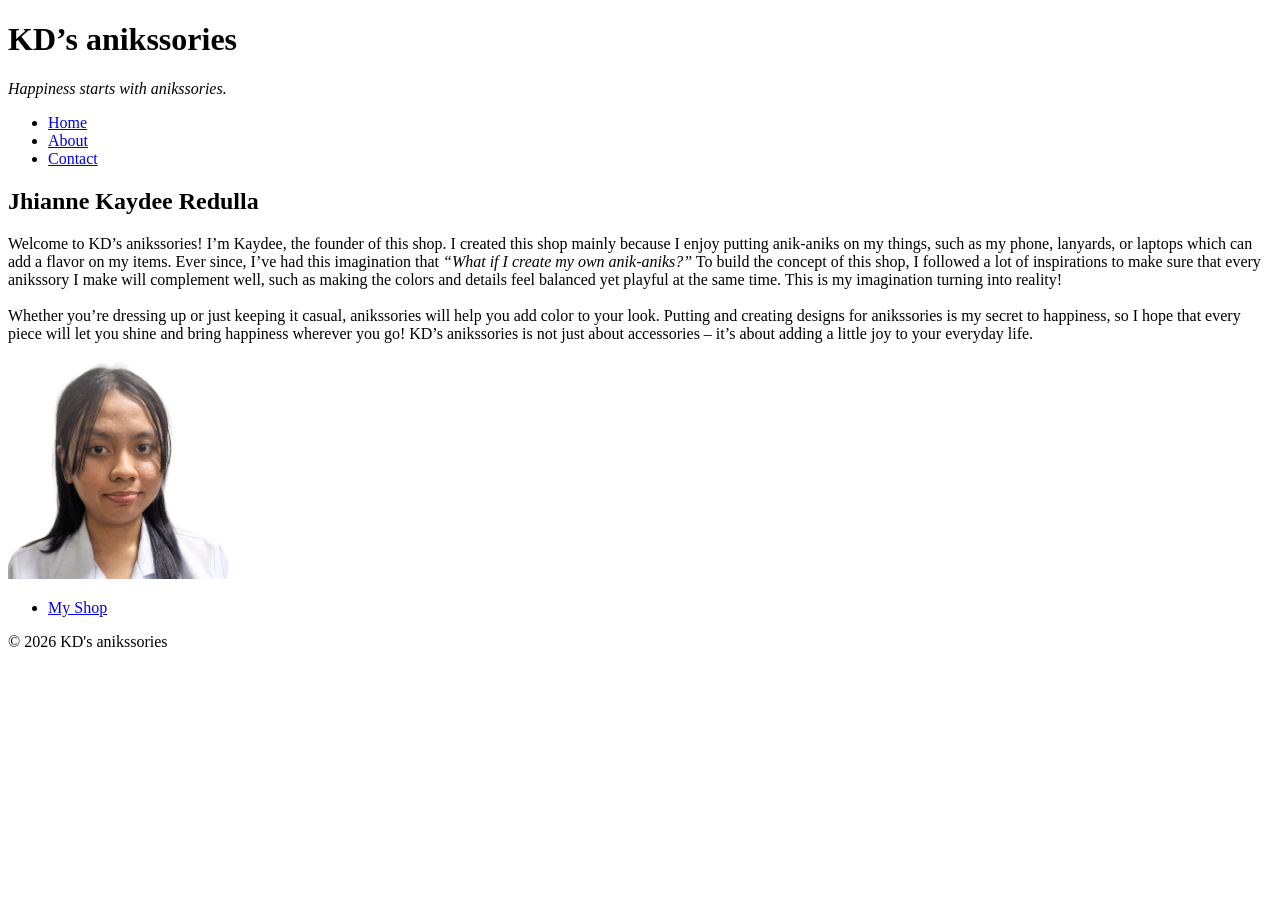
==== about.html @ 8f34085c "Added navigation bar, about me, and contact information page" ====
<!DOCTYPE html>
<html lang="en">
    <head>
        <meta charset="UTF-8">
        <meta name="viewport" content="width-device-width, initial-scale=1.0">
        <title>about me - kd’s anikssories</title>
    </head>
    <body>
    <header>
        <h1>KD’s anikssories</h1>
        <p><i>Happiness starts with anikssories.</i></p>

        <!-- navbar -->
        <nav>
            <ul>
                <li><a href="index.html">Home</a></li>
                <li><a href="about.html">About</a></li>
                <li><a href="contact.html">Contact</a></li>
            </ul>
        </nav>
    </header>

    <!--section for about me-->
    <main>
    <section>
        <h2>Jhianne Kaydee Redulla</h2>
        <p>Welcome to KD’s anikssories! I’m Kaydee, the founder of this shop. I created this shop mainly because I enjoy putting anik-aniks on my things, such as my phone, lanyards, or laptops which can add a flavor on my items. 
            Ever since, I’ve had this imagination that <i>“What if I create my own anik-aniks?”</i>
            To build the concept of this shop, I followed a lot of inspirations to make sure that every anikssory I make will complement well, such as making the colors and details feel balanced yet playful at the same time. 
            This is my imagination turning into reality!<br><br>
            Whether you’re dressing up or just keeping it casual, anikssories will help you add color to your look. Putting and creating designs for anikssories is my secret to happiness, so I hope that every piece will let you shine and bring happiness wherever you go! 
            KD’s anikssories is not just about accessories – it’s about adding a little joy to your everyday life.
        </p>
        <img src="anikpictures/jkr-picture-profpic.png" alt="Jhianne Kaydee Redulla's profile picture" width="220px" height="220px">
    </section>
        <ul>
            <li><a href="https://redulla-jhiannekaydee.github.io/kds-anikssories/">My Shop</a></li>
        </ul>
    </main>

    <!--footer part-->
    <footer>
        <p>&copy; 2026 KD's anikssories</p>
    </footer>
    </body>
</html>
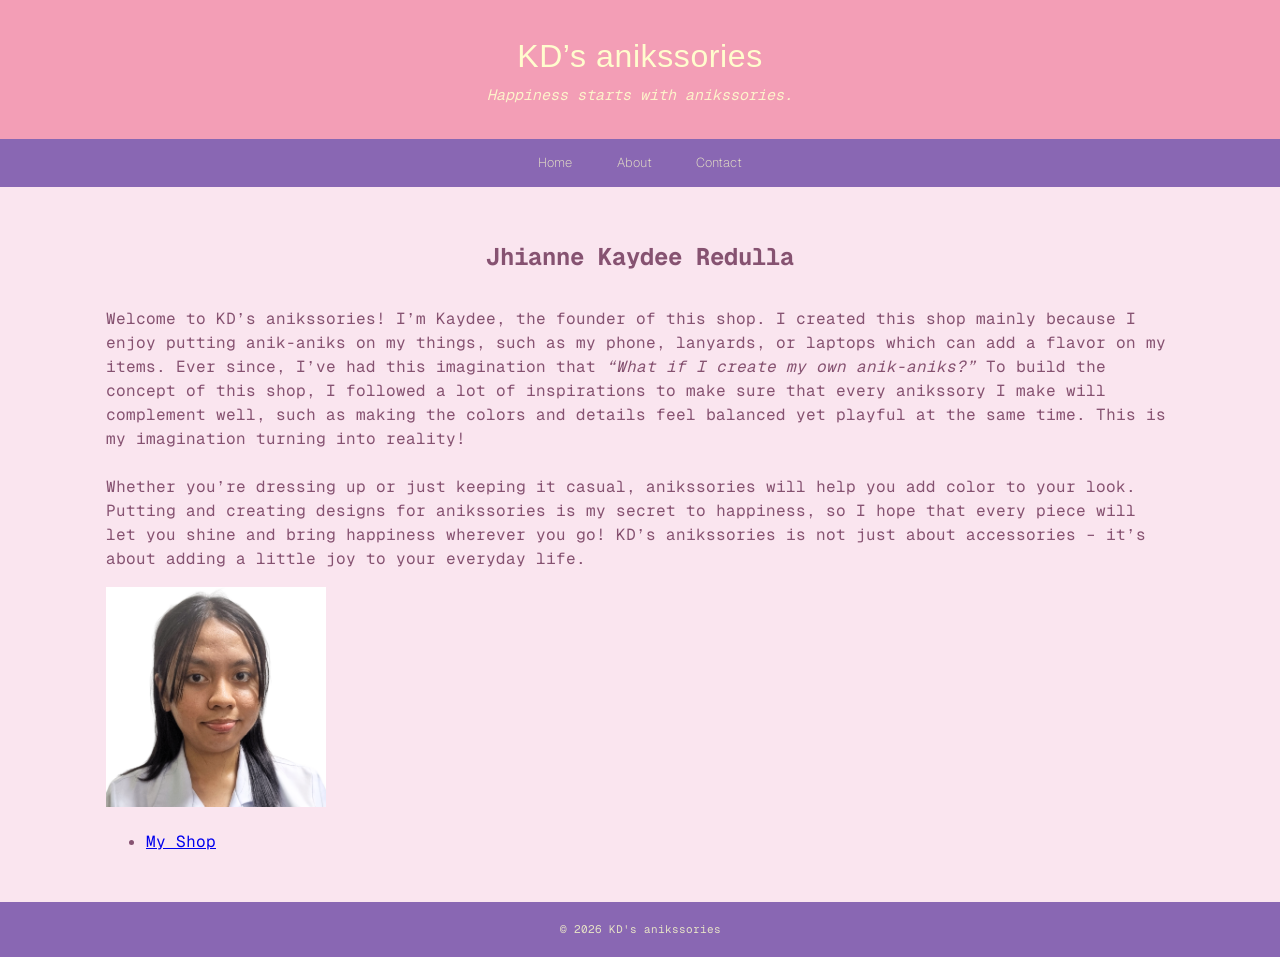
==== commit c121b888: "Added style in the web pages" ====
--- a/about.html
+++ b/about.html
@@ -3,14 +3,17 @@
     <head>
         <meta charset="UTF-8">
         <meta name="viewport" content="width-device-width, initial-scale=1.0">
+        <link rel="stylesheet" href="style.css">
         <title>about me - kd’s anikssories</title>
     </head>
+    
     <body>
     <header>
         <h1>KD’s anikssories</h1>
         <p><i>Happiness starts with anikssories.</i></p>
+    </header>
 
-        <!-- navbar -->
+     <!-- navbar -->
         <nav>
             <ul>
                 <li><a href="index.html">Home</a></li>
@@ -18,7 +21,6 @@
                 <li><a href="contact.html">Contact</a></li>
             </ul>
         </nav>
-    </header>
 
     <!--section for about me-->
     <main>
--- a/style.css
+++ b/style.css
@@ -0,0 +1,194 @@
+/* fonts to be used from gfonts */
+@import url('https://fonts.googleapis.com/css2?family=Geist+Mono:ital,wght@0,100..900;1,100..900&family=Geist+Pixel&family=Geist:ital,wght@0,100..900;1,100..900&display=swap');
+
+/* variables - a brand color, an ink color, a muted color, and a light background */
+:root {
+    --brand: #F39EB6;
+    --ink: #865271;
+    --muted: #8A7680;
+    --paper: #FAE5EF;
+    --textColor1: #FFFDCE;
+    --textColor2: #E6E2C6; 
+    --textColor3: #675961;
+    --shadeOfColor: #8967B3; 
+    --backgroundProduct: #FFF1AC;
+    --borderProduct: #D4C25C;
+    --borderShadow: #A8A492;
+}
+
+/* base styles - using the universal selector and the body element */
+* {
+    box-sizing: border-box;
+}
+
+body {
+    margin: 0;
+    font-family: "Geist Mono", monospace;
+    font-optical-sizing: auto;
+    font-weight: normal;
+    font-style: normal;
+    line-height: 1.5;
+    color: var(--ink);
+    background: var(--paper);
+}
+
+/* layoutting - from header to footer parts 
+1. adjusting the header */
+header {
+    background: var(--brand);
+    color: var(--textColor1);
+    padding: 2rem 1rem;
+    text-align: center;
+}
+
+header h1 {
+    margin: 0 0 0.25rem;
+    font-family: "Geist Pixel", sans-serif;
+    font-optical-sizing: auto;
+    font-weight: 400;
+    font-style: normal;
+    letter-spacing: 0.6px;
+}
+
+header p {
+    margin: 0;
+    font-style: italic;
+    font-size: 15px;
+    opacity: 0.9;
+}
+
+/* 2. adjusting the navigation bar */
+nav {
+    background: var(--shadeOfColor);
+    font-family: "Geist", sans-serif;
+    font-weight: 200;
+}
+
+nav ul {
+    list-style: none;
+    padding: 0;
+    margin: 0;
+    display: flex;
+    justify-content: center;
+}
+
+nav li {
+    display: inline-block;
+}
+
+nav a {
+    display: block;
+    padding: 0.9rem 1.4rem;
+    color: var(--textColor2);
+    text-decoration: none;
+    font-size: 13px;
+}
+
+nav a:hover {
+    background: var(--brand);
+}
+
+/* 3. designing the main/body part */
+main {
+    max-width: 1100px;
+    margin: 0 auto;
+    padding: 2rem 1rem;
+}
+
+main h2 {
+    text-align: center;
+    color: var(--ink);
+    margin-bottom: 2rem;
+}
+
+/* 4. adjusting the footer */
+footer {
+    background: var(--shadeOfColor);
+    color: var(--textColor2);
+    text-align: center;
+    padding: 1.2rem;
+    font-size: 11px;
+}
+
+footer p {
+    margin: 0;
+    color: var(--textColor2);
+}
+
+/* components 
+product grid wrapper */
+main {
+    display: block;
+}
+
+main > article,
+    .product-grid article {
+        background: var(--backgroundProduct);
+        border: 1px solid var(--borderProduct);
+        border-radius: 15px;
+        padding: 1.2rem;
+        margin-bottom: 2rem;
+        box-shadow: 0 4px 10px var(--borderShadow);
+}
+
+article h3 {
+    color: var(--ink);
+    margin-top: 0;
+}
+
+article p i {
+    color: var(--textColor3);
+}
+
+/* grid layout for product cards */
+.product-grid {
+    display: grid;
+    grid-template-columns: repeat(auto-fit, minmax(240px, 1fr));
+    gap: 1.3rem;
+}
+
+.card {
+    background: var(--backgroundProduct);
+    border: var(--borderProduct);
+    border-radius: 15px;
+    padding: 1rem;
+    box-shadow: 0 4px 10px var(--borderShadow);
+    text-align: center;
+}
+
+.card h3 {
+    font-size: 17px;
+    margin: 0.8rem 0 0.3rem;
+}
+
+.button {
+    display: inline-block;
+    background: var(--brand);
+    color: var(--textColor1);
+    padding: 0.6rem 1.2rem;
+    border-radius: 10px;
+    text-decoration: none;
+    font-size: 13px;
+}
+
+.button:hover {
+    opacity: 0.9;
+}
+
+
+/* utilities */
+.text-center {
+    text-align: center;
+}
+
+/* contact form part */
+
+table {
+    border-collapse: collapse;
+    width: 50%;
+}
+
+th, td {
+    border: 1px solid #8a5f41;
+    padding: 3px;
+}
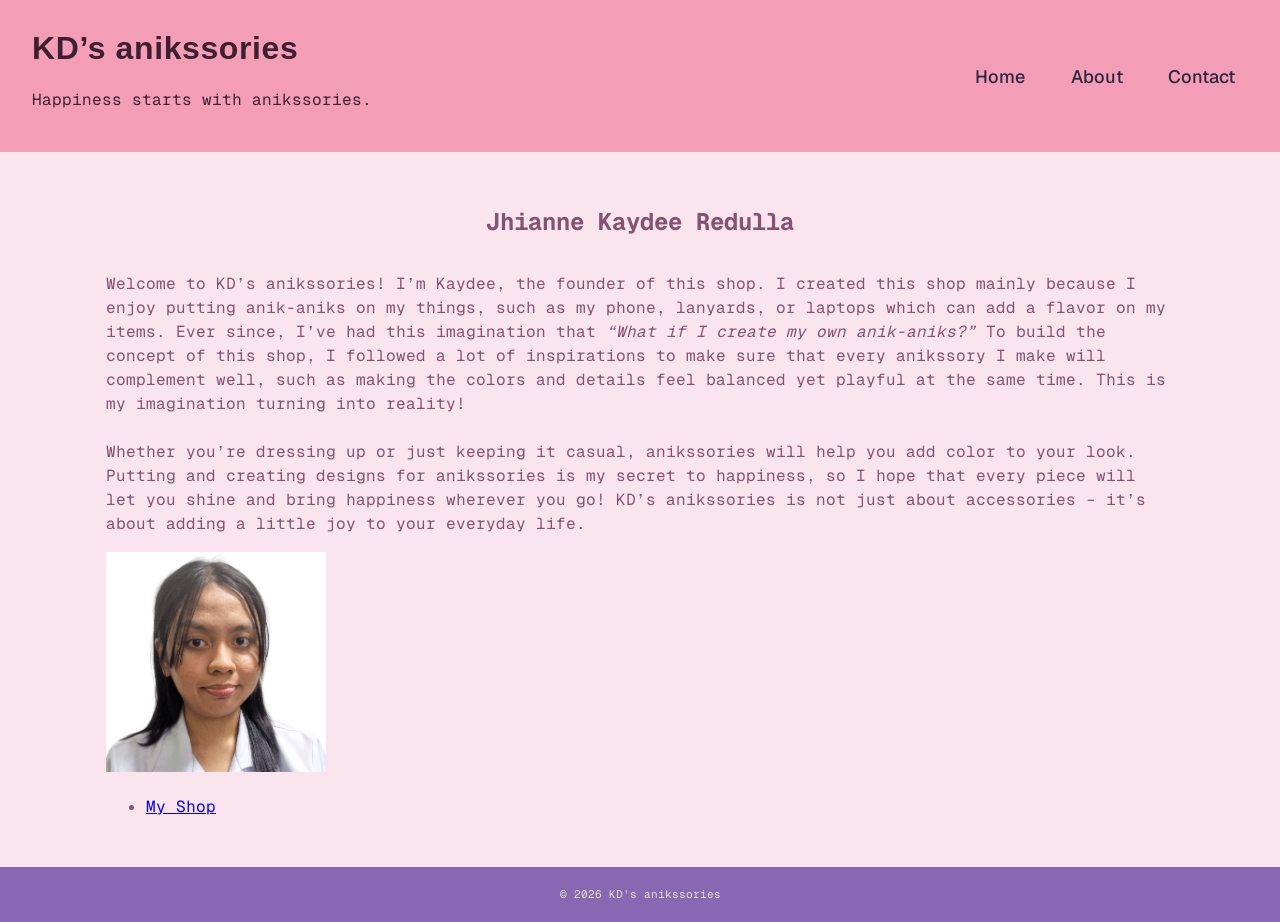
==== commit 242ba090: "Added flexbox in the header for a responsive layout" ====
--- a/about.html
+++ b/about.html
@@ -8,41 +8,44 @@
     </head>
     
     <body>
-    <header>
-        <h1>KD’s anikssories</h1>
-        <p><i>Happiness starts with anikssories.</i></p>
-    </header>
-
+    <!-- header -->
+        <header class="site-header">
+            <div class="shop-name">
+                <h1>KD’s anikssories</h1>
+                <p>Happiness starts with anikssories.</p>
+            </div>
+    
      <!-- navbar -->
-        <nav>
-            <ul>
-                <li><a href="index.html">Home</a></li>
-                <li><a href="about.html">About</a></li>
-                <li><a href="contact.html">Contact</a></li>
-            </ul>
-        </nav>
+            <nav>
+                <ul>
+                    <li><a href="index.html">Home</a></li>
+                    <li><a href="about.html">About</a></li>
+                    <li><a href="contact.html">Contact</a></li>
+                </ul>
+            </nav>
+        </header>
 
     <!--section for about me-->
-    <main>
-    <section>
-        <h2>Jhianne Kaydee Redulla</h2>
-        <p>Welcome to KD’s anikssories! I’m Kaydee, the founder of this shop. I created this shop mainly because I enjoy putting anik-aniks on my things, such as my phone, lanyards, or laptops which can add a flavor on my items. 
-            Ever since, I’ve had this imagination that <i>“What if I create my own anik-aniks?”</i>
-            To build the concept of this shop, I followed a lot of inspirations to make sure that every anikssory I make will complement well, such as making the colors and details feel balanced yet playful at the same time. 
-            This is my imagination turning into reality!<br><br>
-            Whether you’re dressing up or just keeping it casual, anikssories will help you add color to your look. Putting and creating designs for anikssories is my secret to happiness, so I hope that every piece will let you shine and bring happiness wherever you go! 
-            KD’s anikssories is not just about accessories – it’s about adding a little joy to your everyday life.
-        </p>
-        <img src="anikpictures/jkr-picture-profpic.png" alt="Jhianne Kaydee Redulla's profile picture" width="220px" height="220px">
-    </section>
-        <ul>
-            <li><a href="https://redulla-jhiannekaydee.github.io/kds-anikssories/">My Shop</a></li>
-        </ul>
-    </main>
+        <main>
+            <section>
+                <h2>Jhianne Kaydee Redulla</h2>
+                <p>Welcome to KD’s anikssories! I’m Kaydee, the founder of this shop. I created this shop mainly because I enjoy putting anik-aniks on my things, such as my phone, lanyards, or laptops which can add a flavor on my items. 
+                    Ever since, I’ve had this imagination that <i>“What if I create my own anik-aniks?”</i>
+                    To build the concept of this shop, I followed a lot of inspirations to make sure that every anikssory I make will complement well, such as making the colors and details feel balanced yet playful at the same time. 
+                    This is my imagination turning into reality!<br><br>
+                    Whether you’re dressing up or just keeping it casual, anikssories will help you add color to your look. Putting and creating designs for anikssories is my secret to happiness, so I hope that every piece will let you shine and bring happiness wherever you go! 
+                    KD’s anikssories is not just about accessories – it’s about adding a little joy to your everyday life.
+                </p>
+                <img src="anikpictures/jkr-picture-profpic.png" alt="Jhianne Kaydee Redulla's profile picture" width="220px" height="220px">
+            </section>
+                <ul>
+                    <li><a href="https://redulla-jhiannekaydee.github.io/kds-anikssories/">My Shop</a></li>
+                </ul>
+        </main>
 
     <!--footer part-->
-    <footer>
-        <p>&copy; 2026 KD's anikssories</p>
-    </footer>
+        <footer>
+            <p>&copy; 2026 KD's anikssories</p>
+        </footer>
     </body>
 </html>
--- a/style.css
+++ b/style.css
@@ -7,12 +7,14 @@
     --ink: #865271;
     --muted: #8A7680;
     --paper: #FAE5EF;
-    --textColor1: #FFFDCE;
+    --textColor1: #3D1F30;
     --textColor2: #E6E2C6; 
     --textColor3: #675961;
-    --shadeOfColor: #8967B3; 
+    --textColor4: #2E2640;
+    --shadeOfColor: #8967B3;
     --backgroundProduct: #FFF1AC;
     --borderProduct: #D4C25C;
+    --borderForm: #905E96;
     --borderShadow: #A8A492;
 }
 
@@ -33,59 +35,55 @@
 }
 
 /* layoutting - from header to footer parts 
-1. adjusting the header */
-header {
+1. adjusting the header !using flexbox */
+.site-header {
+    display: flex;
+    justify-content: space-between;
+    align-items: center;
     background: var(--brand);
     color: var(--textColor1);
-    padding: 2rem 1rem;
-    text-align: center;
-}
-
-header h1 {
+    padding: 1.5rem 2rem;
+    min-height: 120px;
+}
+
+.shop-name h1 {
     margin: 0 0 0.25rem;
     font-family: "Geist Pixel", sans-serif;
     font-optical-sizing: auto;
-    font-weight: 400;
+    font-weight: 600;
     font-style: normal;
     letter-spacing: 0.6px;
 }
 
-header p {
-    margin: 0;
-    font-style: italic;
-    font-size: 15px;
-    opacity: 0.9;
-}
-
 /* 2. adjusting the navigation bar */
-nav {
-    background: var(--shadeOfColor);
+.site-header nav {
+    background: var(--brand);
     font-family: "Geist", sans-serif;
-    font-weight: 200;
-}
-
-nav ul {
+    font-weight: 500;
+}
+
+.site-header nav ul {
     list-style: none;
-    padding: 0;
-    margin: 0;
-    display: flex;
-    justify-content: center;
-}
-
-nav li {
+    display: flex;
+    gap: 20px;
+}
+
+.site-header nav a {
+    padding: 0.5rem 0.8rem;
+    color: var(--textColor4);
+    text-decoration: none;
+    font-size: 18px;
     display: inline-block;
-}
-
-nav a {
-    display: block;
-    padding: 0.9rem 1.4rem;
-    color: var(--textColor2);
-    text-decoration: none;
-    font-size: 13px;
-}
-
-nav a:hover {
-    background: var(--brand);
+    background-image: linear-gradient(var(--shadeOfColor), var(--shadeOfColor));
+    background-repeat: no-repeat;
+    background-position: bottom center;
+    background-size: 100% 0%;
+    transition: background-size 0.3s ease, transform 0.3s ease;
+}
+
+.site-header nav a:hover {
+    background-size: 100% 4px;
+    transform: translateY(-5px);
 }
 
 /* 3. designing the main/body part */
@@ -93,6 +91,7 @@
     max-width: 1100px;
     margin: 0 auto;
     padding: 2rem 1rem;
+    display: block;
 }
 
 main h2 {
@@ -112,32 +111,38 @@
 
 footer p {
     margin: 0;
-    color: var(--textColor2);
-}
-
-/* components 
-product grid wrapper */
-main {
-    display: block;
-}
-
-main > article,
-    .product-grid article {
-        background: var(--backgroundProduct);
-        border: 1px solid var(--borderProduct);
-        border-radius: 15px;
-        padding: 1.2rem;
-        margin-bottom: 2rem;
-        box-shadow: 0 4px 10px var(--borderShadow);
-}
-
-article h3 {
+}
+
+/* components */
+main article h1 {
+    color: var(--ink);
+}
+
+main article h3 {
     color: var(--ink);
     margin-top: 0;
 }
 
-article p i {
+main article p i {
     color: var(--textColor3);
+}
+
+/* !added for the hero banner */
+.hero-banner {
+    display: flex;
+    justify-content: center;
+    align-items: center;
+    min-height: 200px;
+    background: var(--backgroundProduct);
+    border-radius: 15px;
+    border: 2px solid var(--borderProduct);
+    margin-bottom: 2rem;
+}
+
+.hero-banner h2 {
+    margin: 0;
+    color: var(--ink);
+    text-align: center;
 }
 
 /* grid layout for product cards */
@@ -147,25 +152,39 @@
     gap: 1.3rem;
 }
 
-.card {
+/* product card part */
+.product-card {
     background: var(--backgroundProduct);
-    border: var(--borderProduct);
+    border-left: 10px solid var(--brand);
     border-radius: 15px;
-    padding: 1rem;
+    padding: 16px;
+    margin-bottom: 1rem;
     box-shadow: 0 4px 10px var(--borderShadow);
     text-align: center;
 }
 
-.card h3 {
+.product-card h3 {
     font-size: 17px;
-    margin: 0.8rem 0 0.3rem;
+    margin: 0.6rem 0 0.4rem;
+    color: var(--brand);
+}
+
+.product-card p {
+    color: var(--ink);
+}
+
+.product-card ul {
+    list-style-type: none;
+    padding: 0;
+    margin: 0;
 }
 
 .button {
     display: inline-block;
-    background: var(--brand);
-    color: var(--textColor1);
+    background: var(--shadeOfColor);
+    color: var(--textColor2);
     padding: 0.6rem 1.2rem;
+    margin-top: 5px;
     border-radius: 10px;
     text-decoration: none;
     font-size: 13px;
@@ -181,14 +200,100 @@
     text-align: center;
 }
 
-/* contact form part */
-
+/* forms part */
+form {
+    margin-top: 1.5rem;
+    display: flex;
+    flex-direction: column;
+    gap: 1rem;
+}
+
+form label {
+    font-weight: 500;
+    color: var(--ink);
+    margin-bottom: 0.3rem;
+    display: inline-block;
+}
+
+form p {
+    margin: 0.3rem 0;
+}
+
+form input[type="number"],
+form input[type="email"],
+form input[type="text"],
+form select,
+form textarea {
+    width: 100%;
+    padding: 0.6rem 0.8rem;
+    border: 1px solid var(--borderForm);
+    border-radius: 10px;
+    font-family: "Geist", sans-serif;
+    font-size: 15px;
+    color: var(--ink);
+}
+
+fieldset {
+    border: 1px solid var(--muted);
+    border-radius: 10px;
+    padding: 16px
+}
+
+fieldset legend {
+    color: var(--brand);
+    font-weight: 600;
+    padding: 0 0.4rem;
+}
+
+form input[type="radio"],
+form input[type="checkbox"] {
+    accent-color: var(--brand);
+    margin-right: 0.4rem;
+}
+
+form button[type="submit"] {
+    align-self: flex-start;
+    background: var(--brand);
+    color: var(--textColor1);
+    border: none;
+    padding: 0.7rem 1.6rem;
+    border-radius: 8px;
+    font-size: 13px;
+    cursor: pointer;
+    font-family: "Geist Mono", monospace;
+}
+
+form button:hover {
+    opacity: 0.9;
+}
+
+/* table part in the contact form */
 table {
     border-collapse: collapse;
-    width: 50%;
+    width: 100%;
+    margin: 1.5rem 0;
 }
 
 th, td {
-    border: 1px solid #8a5f41;
-    padding: 3px;
+    border: 1px solid #E9A89B;
+    padding: 0.6rem 0.8rem;
+    text-align: left;
+}
+
+thead th {
+    background: var(--brand);
+    color: var(--textColor1);
+}
+
+tbody tr:nth-child(even) {
+    background: var(--paper);
+}
+
+/* a visible focus state */
+input:focus,
+select:focus,
+textarea:focus,
+button:focus {
+    outline: 3px solid var(--brand);
+    outline-offset: 2px;
 }
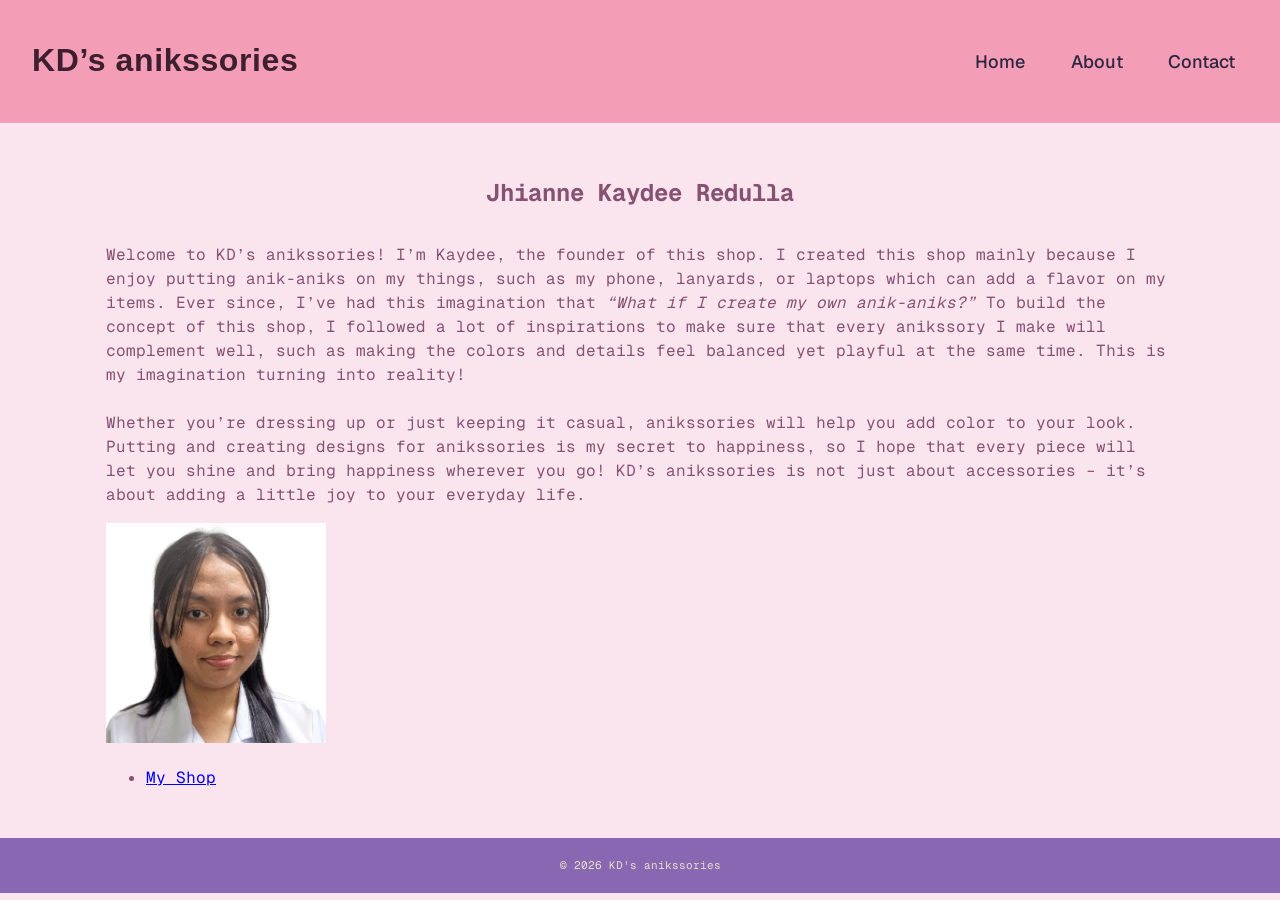
==== commit 6c52aae2: "Added flexbox in the header for a responsive layout" ====
--- a/about.html
+++ b/about.html
@@ -12,7 +12,6 @@
         <header class="site-header">
             <div class="shop-name">
                 <h1>KD’s anikssories</h1>
-                <p>Happiness starts with anikssories.</p>
             </div>
     
      <!-- navbar -->
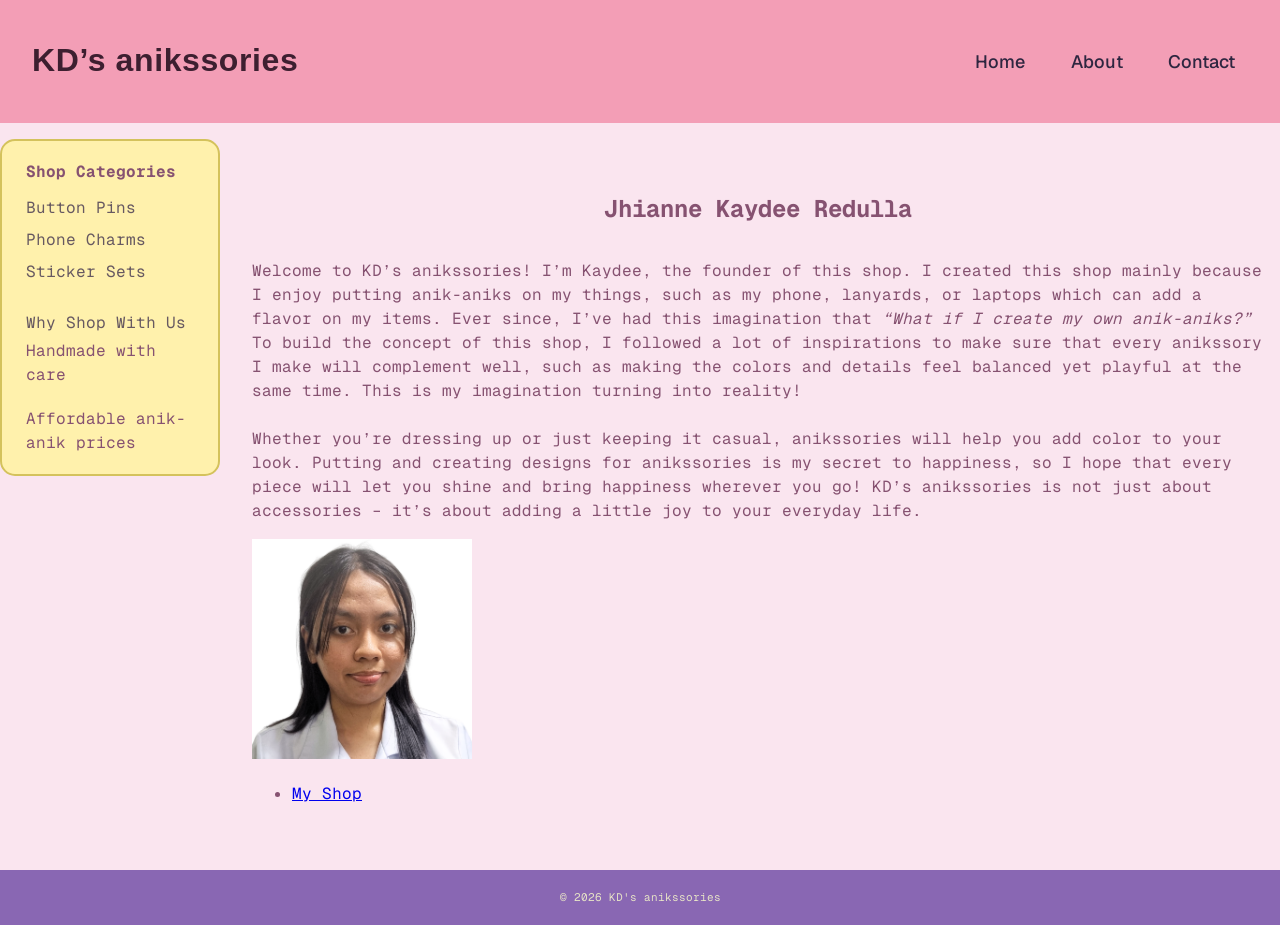
==== commit 7c43422a: "Added responsive grid layout to pages" ====
--- a/about.html
+++ b/about.html
@@ -2,12 +2,13 @@
 <html lang="en">
     <head>
         <meta charset="UTF-8">
-        <meta name="viewport" content="width-device-width, initial-scale=1.0">
+        <meta name="viewport" content="width=device-width, initial-scale=1.0">
         <link rel="stylesheet" href="style.css">
         <title>about me - kd’s anikssories</title>
     </head>
     
     <body>
+     <div class="page">
     <!-- header -->
         <header class="site-header">
             <div class="shop-name">
@@ -23,6 +24,22 @@
                 </ul>
             </nav>
         </header>
+
+        <aside>
+            <h2>Shop Categories</h2>
+            <ul>
+                <li>Button Pins</li>
+                <li>Phone Charms</li>
+                <li>Sticker Sets</li>
+            </ul>
+
+            <ul>
+                <li>Why Shop With Us</li>
+                <ul>Handmade with care</ul>
+                <ul>Affordable anik-anik prices</ul>
+            </ul>
+        </aside>
+
 
     <!--section for about me-->
         <main>
@@ -46,5 +63,6 @@
         <footer>
             <p>&copy; 2026 KD's anikssories</p>
         </footer>
+     </div>
     </body>
 </html>
--- a/style.css
+++ b/style.css
@@ -23,6 +23,11 @@
     box-sizing: border-box;
 }
 
+img {
+    max-width: 100%;
+    height: auto;
+}
+
 body {
     margin: 0;
     font-family: "Geist Mono", monospace;
@@ -34,6 +39,62 @@
     background: var(--paper);
 }
 
+/* page skeleton - mobile-first CSS grid */
+.page {
+    display: grid;
+    grid-template-columns: 220px 1fr;
+    grid-template-areas: 
+        "masthead masthead"
+        "side     main"
+        "foot     foot";
+    gap: 16px;
+}
+
+header {
+    grid-area: masthead;
+}
+
+aside {
+    grid-area: side;
+}
+
+main {
+    grid-area: main;
+}
+
+footer {
+    grid-area: foot;
+}
+
+aside {
+    background: var(--backgroundProduct);
+    border: 2px solid var(--borderProduct);
+    border-radius: 15px;
+    padding: 1.2rem 1.5rem;
+    align-self: start;
+}
+
+aside h2 {
+    color: var(--ink);
+    font-size: 16px;
+    margin: 0 0 0.5rem;
+}
+
+aside ul {
+    list-style: none;
+    padding: 0;
+    margin: 0 0 1.2rem;
+}
+
+aside ul:last-child {
+    margin-bottom: 0;
+}
+
+aside li {
+    color: var(--textColor3);
+    padding: 0.25rem 0;
+}
+
 /* layoutting - from header to footer parts 
 1. adjusting the header !using flexbox */
 .site-header {
@@ -44,6 +105,8 @@
     color: var(--textColor1);
     padding: 1.5rem 2rem;
     min-height: 120px;
+    flex-wrap: wrap;
+    gap: 1rem;
 }
 
 .shop-name h1 {
@@ -57,6 +120,7 @@
 
 /* 2. adjusting the navigation bar */
 .site-header nav {
+    min-width: 0;
     background: var(--brand);
     font-family: "Geist", sans-serif;
     font-weight: 500;
@@ -147,13 +211,14 @@
 
 /* grid layout for product cards */
 .product-grid {
-    display: grid;
-    grid-template-columns: repeat(auto-fit, minmax(240px, 1fr));
-    gap: 1.3rem;
+    display: flex;
+    flex-wrap: wrap;
+    gap: 1.5rem;
 }
 
 /* product card part */
 .product-card {
+    flex: 1 1 240px; /* added */
     background: var(--backgroundProduct);
     border-left: 10px solid var(--brand);
     border-radius: 15px;
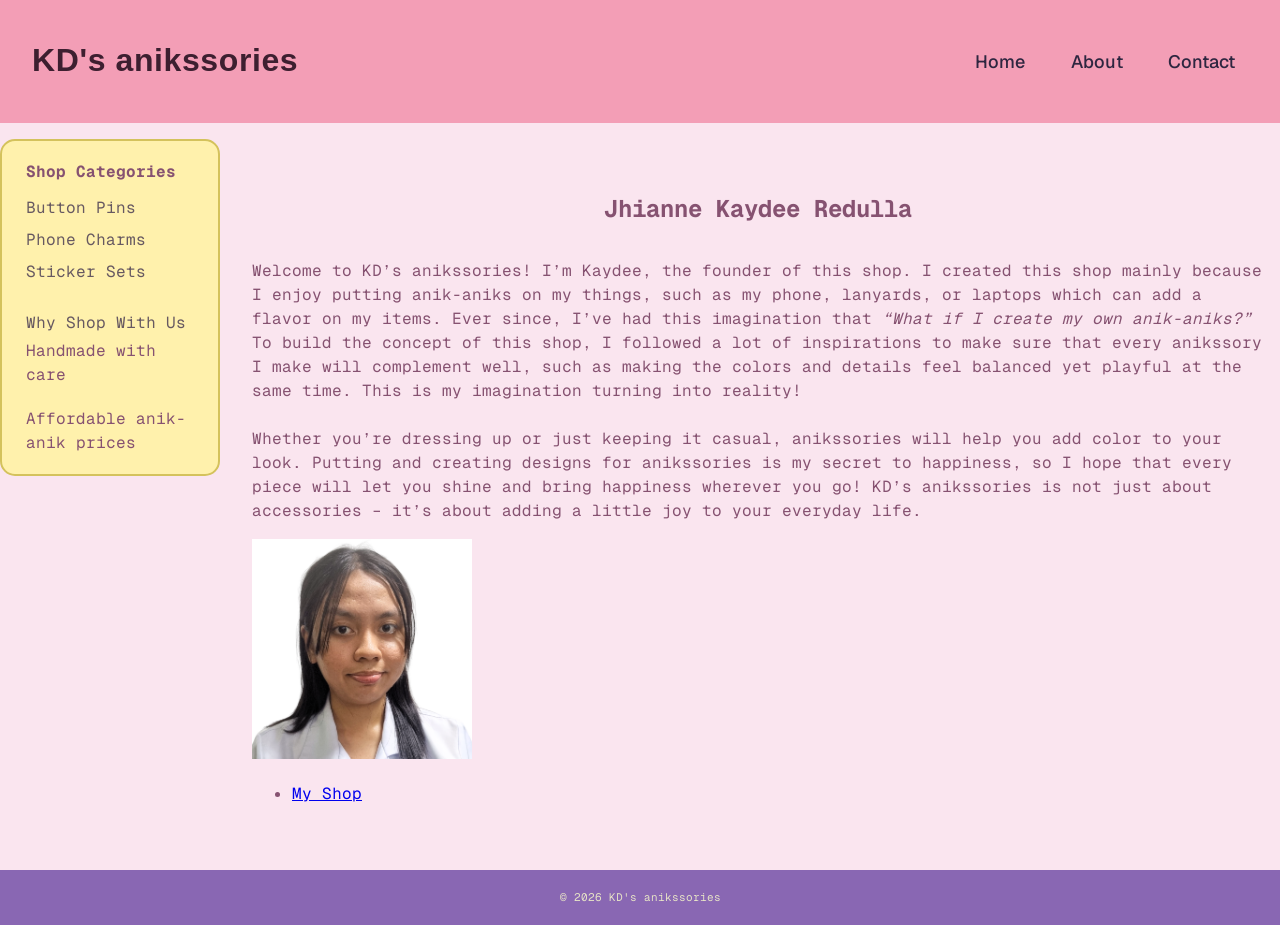
==== commit 04f84058: "Added script to showcase the shop name, products, footer, and current year" ====
--- a/about.html
+++ b/about.html
@@ -12,7 +12,7 @@
     <!-- header -->
         <header class="site-header">
             <div class="shop-name">
-                <h1>KD’s anikssories</h1>
+                <h1 id="shopName">KD’s anikssories</h1>
             </div>
     
      <!-- navbar -->
@@ -61,8 +61,9 @@
 
     <!--footer part-->
         <footer>
-            <p>&copy; 2026 KD's anikssories</p>
+            <p id="copyrightLine">&copy; 2026 KD's anikssories</p>
         </footer>
      </div>
+     <script src="script.js"></script>
     </body>
 </html>
--- a/style.css
+++ b/style.css
@@ -42,12 +42,24 @@
 /* page skeleton - mobile-first CSS grid */
 .page {
     display: grid;
-    grid-template-columns: 220px 1fr;
+    grid-template-columns: 1fr;
     grid-template-areas: 
-        "masthead masthead"
-        "side     main"
-        "foot     foot";
+        "masthead"
+        "main"
+        "side"
+        "foot";
     gap: 16px;
+}
+
+/* for a responsive mobile/tablet layout */
+@media (min-width: 700px) {
+    .page {
+        grid-template-columns: 220px 1fr;
+        grid-template-areas: 
+            "masthead masthead"
+            "side     main"
+            "foot     foot";
+    }
 }
 
 header {
@@ -263,6 +275,9 @@
 /* utilities */
 .text-center {
     text-align: center;
+    color: var(--muted);
+    font-size: 1rem;
+    margin-bottom: 2.5rem;
 }
 
 /* forms part */
